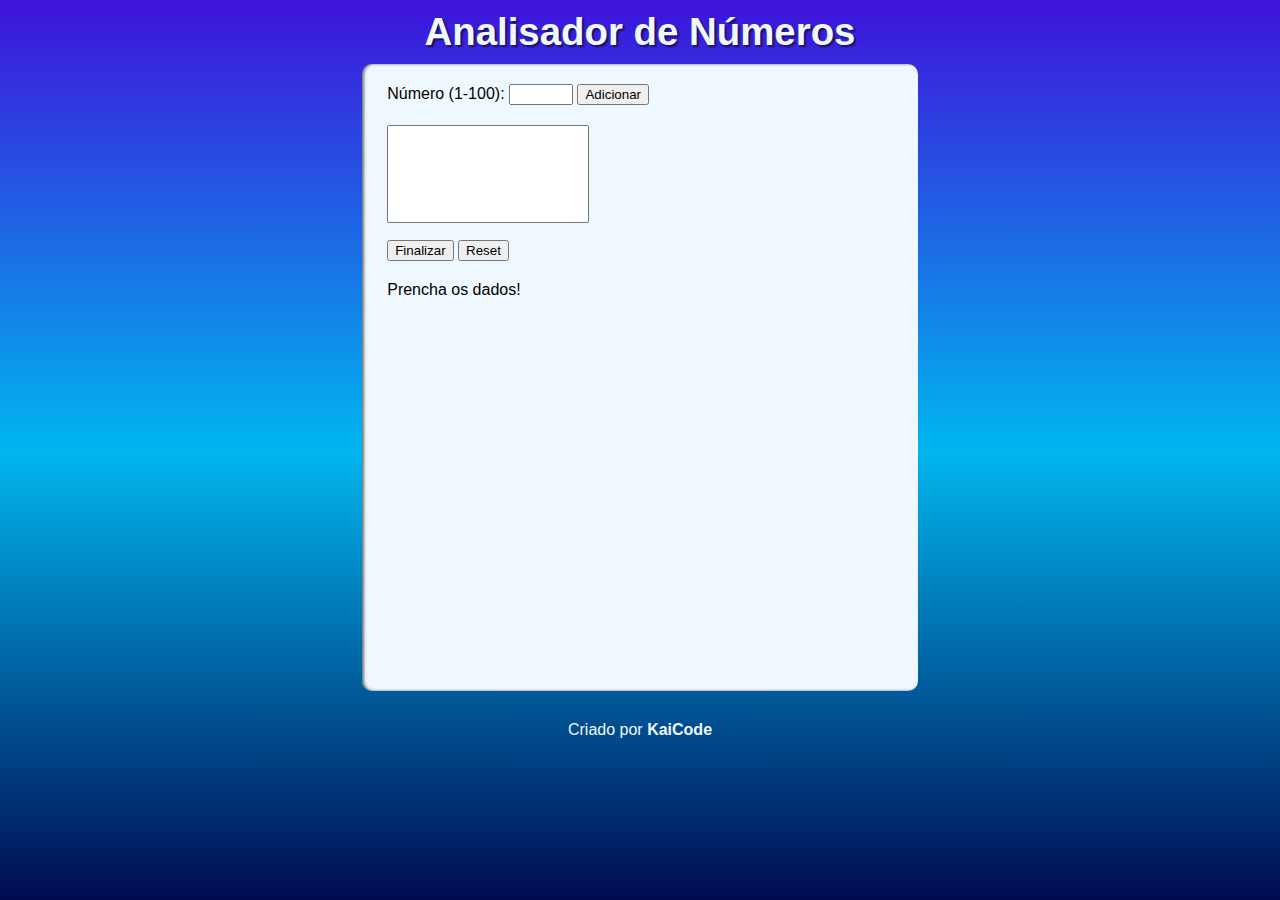
==== index.html @ 754a49d1 "Renomeei o index.html" ====
<!DOCTYPE html>
<html lang="pt-br">
<head>
    <meta charset="UTF-8">
    <meta http-equiv="X-UA-Compatible" content="IE=edge">
    <meta name="viewport" content="width=device-width, initial-scale=1.0">
    <title>Segundo programa em JS</title>
    <link rel="stylesheet" href="style.css">
</head>
<body>
    <h1>Analisador de Números</h1>
    <div id="body">  
        <p id="nume"> Número (1-100): 
            <input type="number" name="num" id="num" min="1" max="100">
            <input type="button" value="Adicionar" onclick="adicionar()">
        </p>
        <select multiple required name="lista" id="lista" size="6"> 
        </select>
        <p>
            <input type="button" value="Finalizar" onclick="finalizar()">
            <input type="reset" name="reset" id="reset">
        </p>
        <div style="padding: 10px; padding-left: 0px;" id="cad">
            Prencha os dados!
        </div>
    </div>
    <p id="kai">Criado por <a target="_blank" href="https://github.com/while-kaique"><strong>KaiCode</strong></a></p>
    <script src="script.js"></script>

</body>
</html>
---- style.css ----
*{
    font-family: Arial, Helvetica, sans-serif;
}

body {
    height: 93.2vh;
    color: aliceblue;
    background-attachment: fixed;
    background-image: linear-gradient(to bottom, rgb(62, 19, 219), rgb(0, 182, 238), rgb(0, 12, 82));
}

h1 {
    margin: 10px;
    text-align: center;
    font-size: 2.4em;
    text-shadow: 2px 2px 2px rgba(0, 0, 0, 0.562);
}

a {
    color: aliceblue;
    text-decoration: none;
}


a:hover {
    display: inline;
    font-size: 1.4em;
    color: rgb(251, 255, 0);
    text-decoration: underline;

    transition: 0.5s;
}

p#nume {
    margin: 0px;
}

a:not(:hover) {
    font-size: 1em;
    color: aliceblue;
    transition: 0.5s;
}

div#body{
    box-shadow: 2px 0.1px 3px rgba(0, 0, 0, 0.541) inset;
    color: black;
    height: 70%;
    border-radius: 10px;
    padding: 25px;
    padding-top: 0px;
    padding-bottom: 40px;
    margin: auto;
    background-color: aliceblue;
    width: 40%;
}

select {
    width: 40%;
}

div#cad {
    display: inline;
    padding-top: 0px;
    line-height: 25px;
    margin: auto;
}

input#num{
    text-align: center;
    margin: 20px 0px 20px 0px;
}

p#kai {
    display: block;
    text-align: center;
    margin-top: 30px;
}
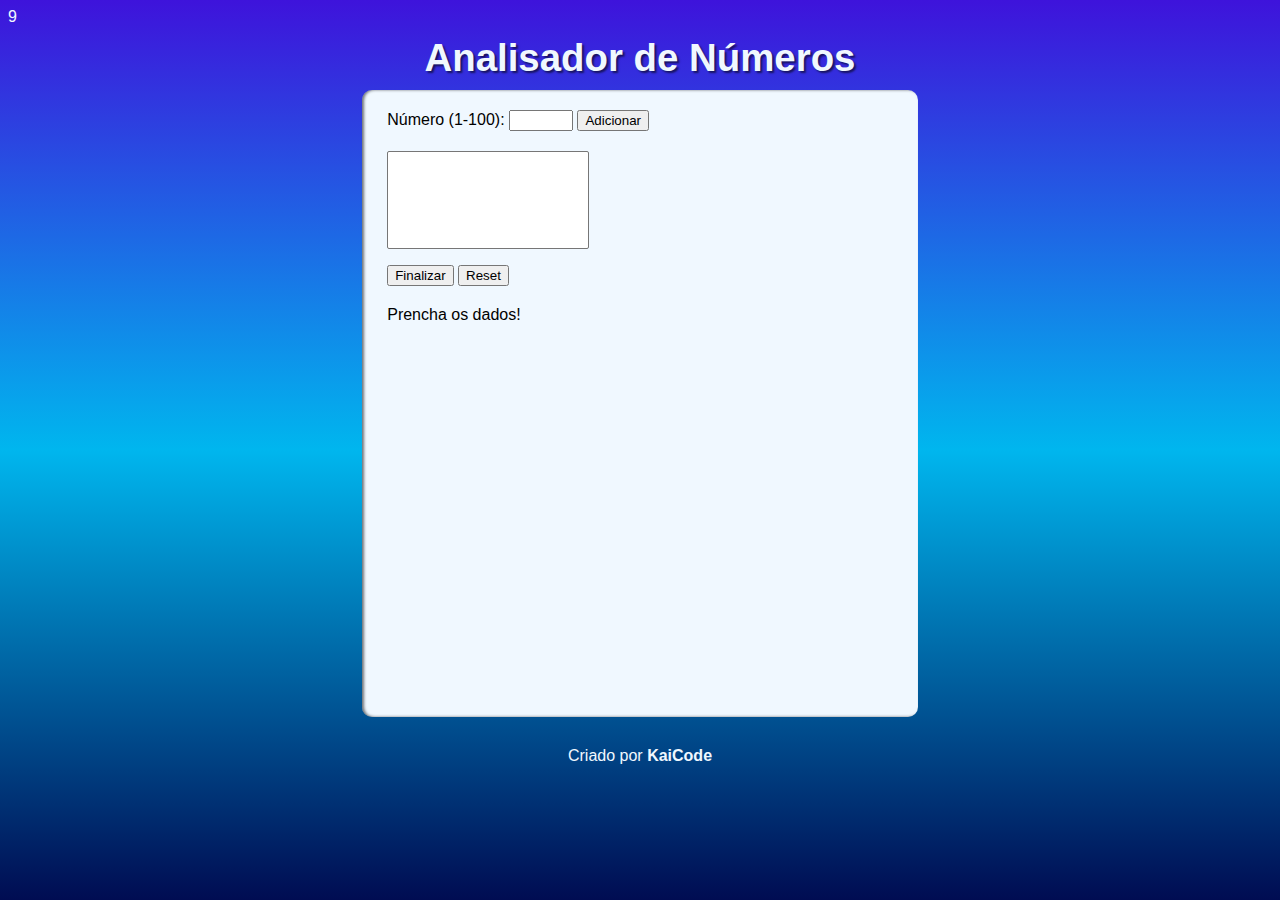
==== commit 3724cd02: "Mudei o nome" ====
--- a/index.html
+++ b/index.html
@@ -1,4 +1,4 @@
-<!DOCTYPE html>
+9<!DOCTYPE html>
 <html lang="pt-br">
 <head>
     <meta charset="UTF-8">
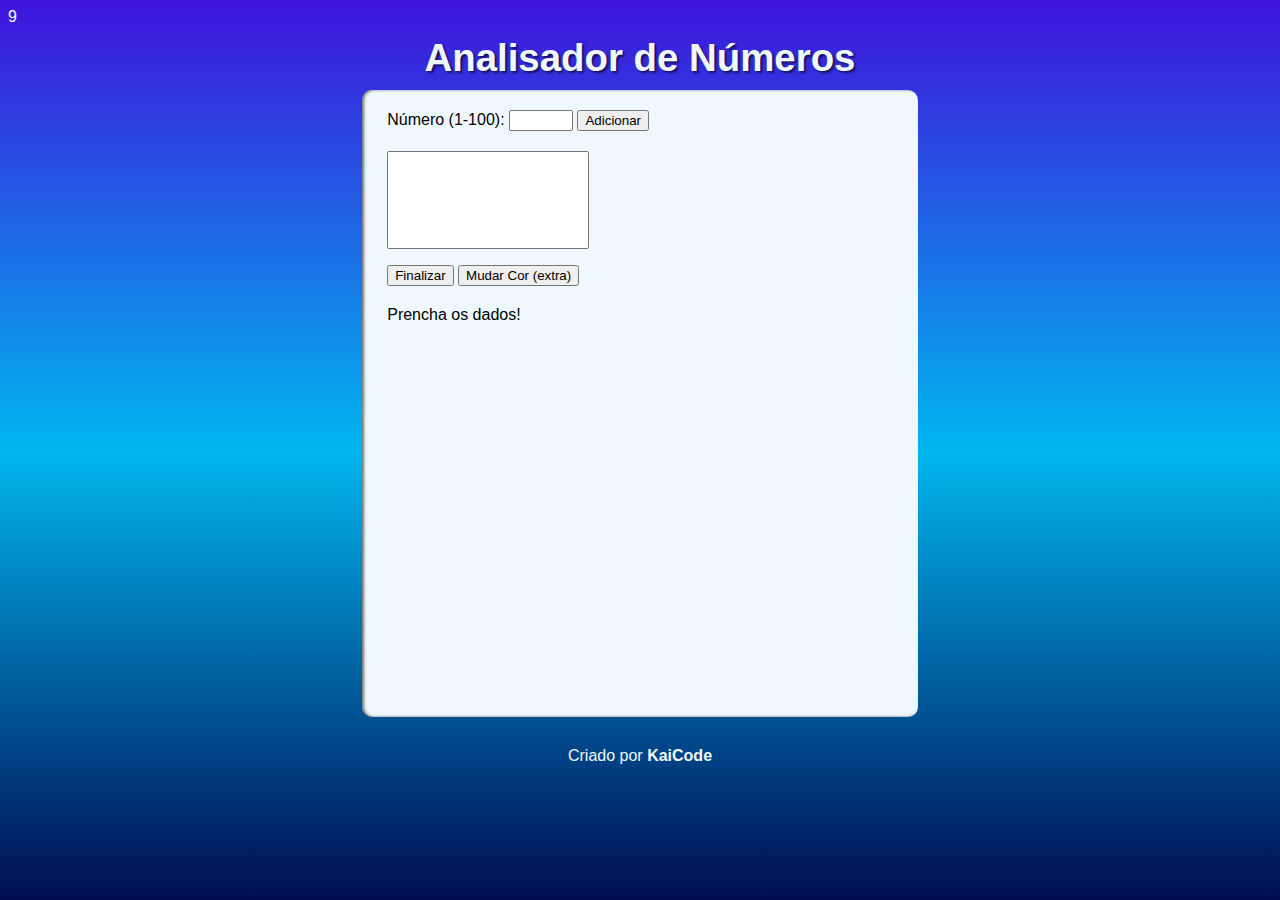
==== commit 142f58f8: "Botão de mudar a cor!" ====
--- a/index.html
+++ b/index.html
@@ -18,7 +18,7 @@
         </select>
         <p>
             <input type="button" value="Finalizar" onclick="finalizar()">
-            <input type="reset" name="reset" id="reset">
+            <input type="reset" value="Mudar Cor (extra)" name="reset" id="reset" onclick="mudarCor()">
         </p>
         <div style="padding: 10px; padding-left: 0px;" id="cad">
             Prencha os dados!
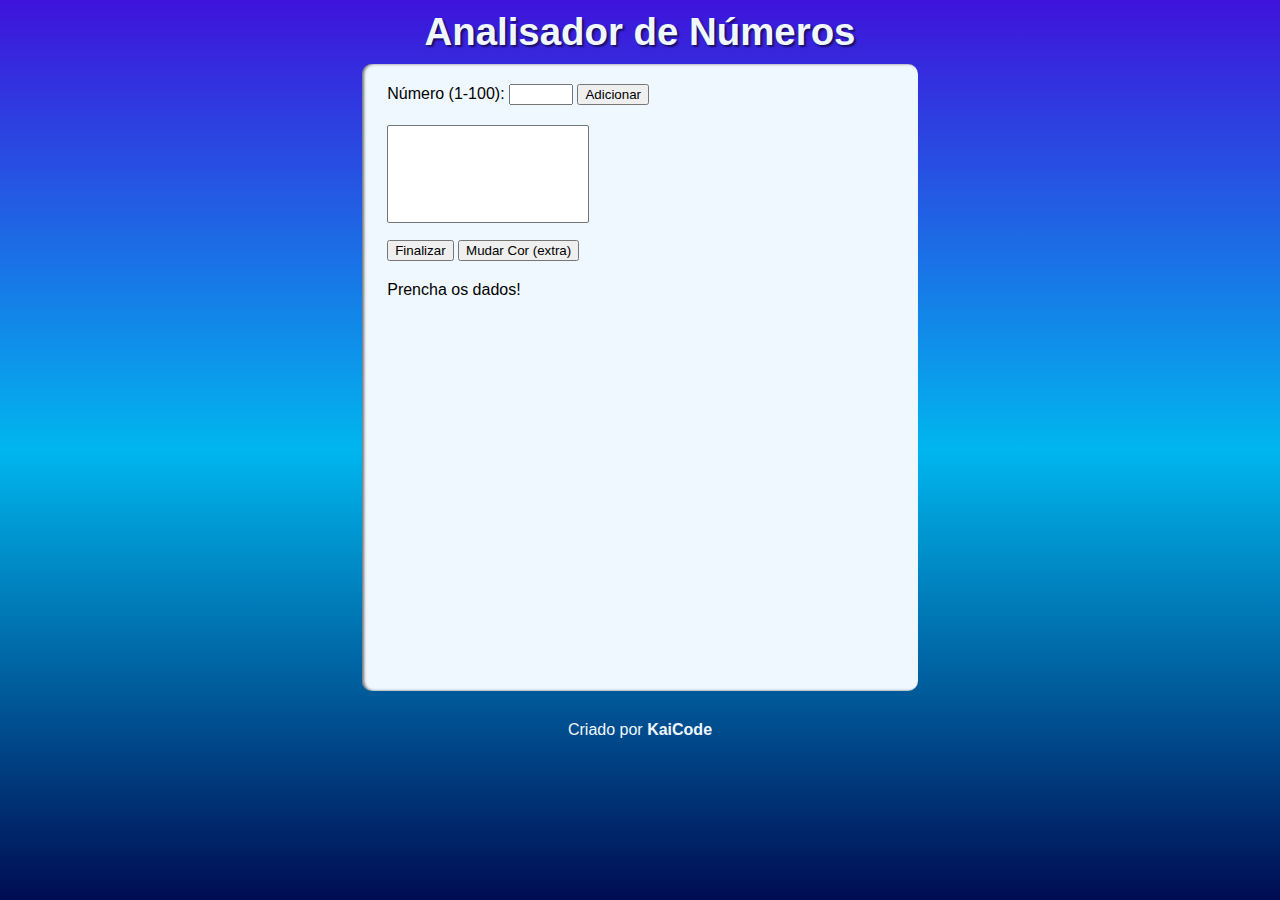
==== commit 80c07c90: "Corrigi erro HTML" ====
--- a/index.html
+++ b/index.html
@@ -1,4 +1,4 @@
-9<!DOCTYPE html>
+<!DOCTYPE html>
 <html lang="pt-br">
 <head>
     <meta charset="UTF-8">
